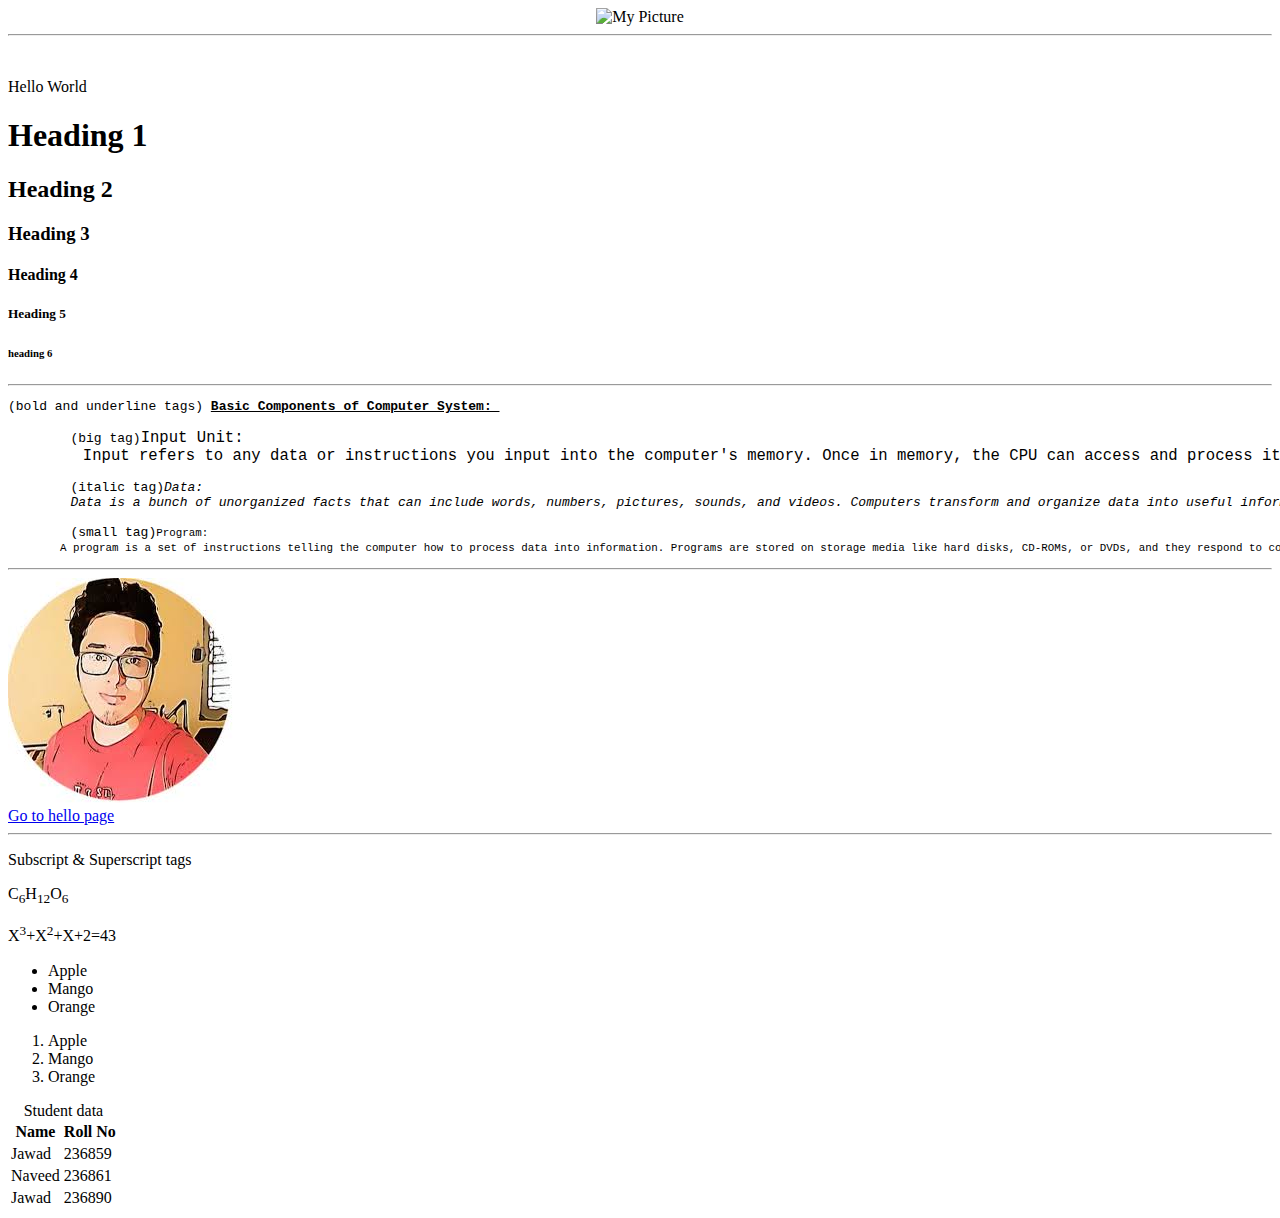
==== portfolio by apna college/index.html @ 31e9ca98 "Initial commit" ====
<!DOCTYPE html>
<html lang="en">
<head>
    <meta charset="UTF-8">
    <meta name="viewport" content="width=device-width, initial-scale=1.0">
    <title>portfolio</title>
</head>
<body>
    <center><img src="/image.jpg" alt="My Picture " height="250" /></center> <!--IMAGE TAG IS USED -->
    <hr>                                <!--hr tag to separate content by line-->
    <br>
    <p>Hello World</p>          <!--PARAGRAPH TAG IS USED-->
    <h1>Heading 1</h1>          <!--DIFFERENT HEADINGS ARE USED-->
    <h2>Heading 2</h2>
    <h3>Heading 3</h3>
    <h4>Heading 4</h4>
    <h5>Heading 5</h5>
    <h6>heading 6</h6>
    <hr>
    <pre>(bold and underline tags) <b><u>Basic Components of Computer System: </u></b>   <!--BOLD TAG AND UNDERLINE TAG ARE USED. br is break tag for  new line-->
    
        (big tag)<big>Input Unit:                                           <!--big tage is used-->
        Input refers to any data or instructions you input into the computer's memory. Once in memory, the CPU can access and process it into output. There are four types of input: data, programs, commands, and user responses.</big> 
        
        (italic tag)<i>Data:                                                   <!--italic tag is used-->
        Data is a bunch of unorganized facts that can include words, numbers, pictures, sounds, and videos. Computers transform and organize data into useful information. </i>
       
        (small tag)<small>Program:                                            <!--small tag is used-->
        A program is a set of instructions telling the computer how to process data into information. Programs are stored on storage media like hard disks, CD-ROMs, or DVDs, and they respond to commands issued by the user.</small></pre>   
        <hr>                                        
    <a href="https://www.youtube.com/@CodeWithHarry" target="_main"><img src="codewithharry.jpeg" alt="Codewithharry "></a>  <!--Anchor tag is used to add links-->
    <br>
    <a href="http://127.0.0.1:3000/hello.html">Go to hello page</a>     <!--Anchor tag is used to add links-->
    <br>
    <hr>
    <p>Subscript & Superscript tags</p>
    <p>C<sub>6</sub>H<sub>12</sub>O<sub>6</sub></p>    <!--subscript tag used-->
    <p>X<sup>3</sup>+X<sup>2</sup>+X+2=43</p>          <!--superscript tag used-->
            
    <ul>
        <li>Apple</li> <li>Mango</li>  <li>Orange</li>
    </ul>

    <ol>
        <li>Apple</li>  <li>Mango</li> <li>Orange</li>
    </ol>

    <table>
        <caption>Student data</caption>
        <thead>
            <tr>
                <th>
                    Name
                </th>
                <th>
                    Roll No
                </th>
            </tr>
        </thead>
        <tbody>
            <tr>
                <td>
                    Jawad
                </td>
                <td>
                    236859
                </td>
            </tr>

            <tr>
                <td>
                    Naveed
                </td>
                <td>
                    236861
                </td>
            </tr>

            <tr>
                <td>
                    Jawad
                </td>
                <td>
                    236890
                </td>
            </tr>
        </tbody>
    </table>
</body>
</html>
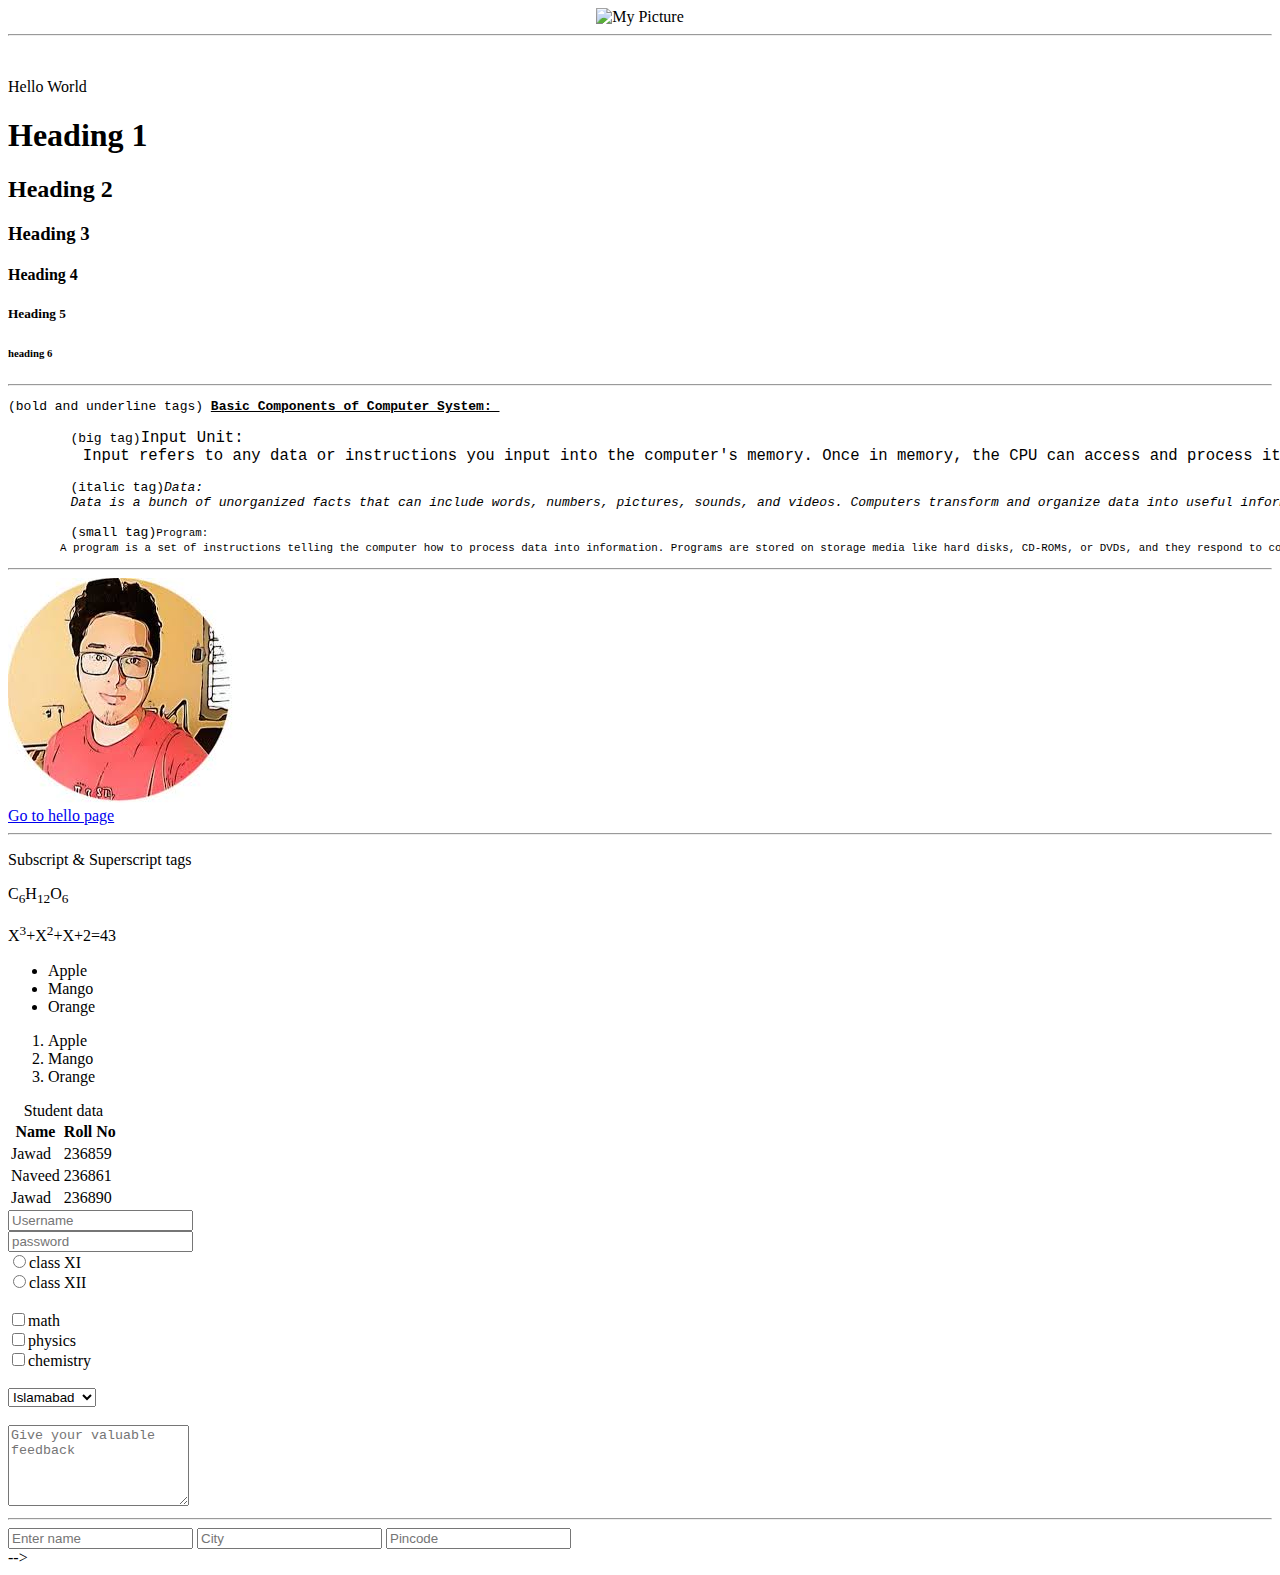
==== commit 58d3de34: "Update index.html" ====
--- a/portfolio by apna college/index.html
+++ b/portfolio by apna college/index.html
@@ -1,22 +1,26 @@
-<!DOCTYPE html>
+ <!DOCTYPE html>
 <html lang="en">
-<head>
-    <meta charset="UTF-8">
-    <meta name="viewport" content="width=device-width, initial-scale=1.0">
+  <head>
+    <meta charset="UTF-8" />
+    <meta name="viewport" content="width=device-width, initial-scale=1.0" />
     <title>portfolio</title>
-</head>
-<body>
-    <center><img src="/image.jpg" alt="My Picture " height="250" /></center> <!--IMAGE TAG IS USED -->
-    <hr>                                <!--hr tag to separate content by line-->
-    <br>
-    <p>Hello World</p>          <!--PARAGRAPH TAG IS USED-->
-    <h1>Heading 1</h1>          <!--DIFFERENT HEADINGS ARE USED-->
+  </head>
+  <body>
+    <center><img src="/image.jpg" alt="My Picture " height="250" /></center>
+    <!--IMAGE TAG IS USED -->
+    <hr />
+    <!--hr tag to separate content by line-->
+    <br />
+    <p>Hello World</p>
+    <!--PARAGRAPH TAG IS USED-->
+    <h1>Heading 1</h1>
+    <!--DIFFERENT HEADINGS ARE USED-->
     <h2>Heading 2</h2>
     <h3>Heading 3</h3>
     <h4>Heading 4</h4>
     <h5>Heading 5</h5>
     <h6>heading 6</h6>
-    <hr>
+    <hr />
     <pre>(bold and underline tags) <b><u>Basic Components of Computer System: </u></b>   <!--BOLD TAG AND UNDERLINE TAG ARE USED. br is break tag for  new line-->
     
         (big tag)<big>Input Unit:                                           <!--big tage is used-->
@@ -26,65 +30,114 @@
         Data is a bunch of unorganized facts that can include words, numbers, pictures, sounds, and videos. Computers transform and organize data into useful information. </i>
        
         (small tag)<small>Program:                                            <!--small tag is used-->
-        A program is a set of instructions telling the computer how to process data into information. Programs are stored on storage media like hard disks, CD-ROMs, or DVDs, and they respond to commands issued by the user.</small></pre>   
-        <hr>                                        
-    <a href="https://www.youtube.com/@CodeWithHarry" target="_main"><img src="codewithharry.jpeg" alt="Codewithharry "></a>  <!--Anchor tag is used to add links-->
-    <br>
-    <a href="http://127.0.0.1:3000/hello.html">Go to hello page</a>     <!--Anchor tag is used to add links-->
-    <br>
-    <hr>
+        A program is a set of instructions telling the computer how to process data into information. Programs are stored on storage media like hard disks, CD-ROMs, or DVDs, and they respond to commands issued by the user.</small></pre>
+    <hr />
+    <a href="https://www.youtube.com/@CodeWithHarry" target="_main"
+      ><img src="codewithharry.jpeg" alt="Codewithharry "
+    /></a>
+    <!--Anchor tag is used to add links-->
+    <br />
+    <a href="http://127.0.0.1:3000/hello.html">Go to hello page</a>
+    <!--Anchor tag is used to add links-->
+    <br />
+    <hr />
     <p>Subscript & Superscript tags</p>
-    <p>C<sub>6</sub>H<sub>12</sub>O<sub>6</sub></p>    <!--subscript tag used-->
-    <p>X<sup>3</sup>+X<sup>2</sup>+X+2=43</p>          <!--superscript tag used-->
-            
+    <p>C<sub>6</sub>H<sub>12</sub>O<sub>6</sub></p>
+    <!--subscript tag used-->
+    <p>X<sup>3</sup>+X<sup>2</sup>+X+2=43</p>
+    <!--superscript tag used-->
+
     <ul>
-        <li>Apple</li> <li>Mango</li>  <li>Orange</li>
+      <li>Apple</li>
+      <li>Mango</li>
+      <li>Orange</li>
     </ul>
 
     <ol>
-        <li>Apple</li>  <li>Mango</li> <li>Orange</li>
+      <li>Apple</li>
+      <li>Mango</li>
+      <li>Orange</li>
     </ol>
 
     <table>
-        <caption>Student data</caption>
-        <thead>
-            <tr>
-                <th>
-                    Name
-                </th>
-                <th>
-                    Roll No
-                </th>
-            </tr>
-        </thead>
-        <tbody>
-            <tr>
-                <td>
-                    Jawad
-                </td>
-                <td>
-                    236859
-                </td>
-            </tr>
+      <caption>
+        Student data
+      </caption>
+      <thead>
+        <tr>
+          <th>Name</th>
+          <th>Roll No</th>
+        </tr>
+      </thead>
+      <tbody>
+        <tr>
+          <td>Jawad</td>
+          <td>236859</td>
+        </tr>
 
-            <tr>
-                <td>
-                    Naveed
-                </td>
-                <td>
-                    236861
-                </td>
-            </tr>
+        <tr>
+          <td>Naveed</td>
+          <td>236861</td>
+        </tr>
 
-            <tr>
-                <td>
-                    Jawad
-                </td>
-                <td>
-                    236890
-                </td>
-            </tr>
-        </tbody>
+        <tr>
+          <td>Jawad</td>
+          <td>236890</td>
+        </tr>
+      </tbody>
     </table>
-</body>
-</html>+
+    <form action="/action.php">
+      <input type="text" placeholder="Username" /> <br />
+      <input type="password" placeholder="password" /> <br />
+
+      <label for="001">
+        <input type="radio" value="class XI" name="class" id="001" />class XI
+      </label>
+      <br />
+      <label for="002">
+        <input type="radio" value="clas XII" name="class" id="002" />class XII
+      </label>
+      <br /><br />
+      <label for="id1">
+        <input type="checkbox" value="math" name="subject" id="id1" />math
+      </label>
+      <br />
+      <label for="id2">
+        <input type="checkbox" value="physics" name="subject" id="id2" />physics
+      </label>
+      <br />
+      <label for="id3">
+        <input
+          type="checkbox"
+          value="chemistry"
+          name="subject"
+          id="id3"
+        />chemistry
+      </label>
+      <br /><br />
+
+      <select name="city" id="0001">
+        <option value="Islamabad">Islamabad</option>
+        <option value="Karachi">Karachi</option>
+        <option value="Multan">Multan</option>
+        <option value="Faisalabad">Faisalabad</option>
+      </select>
+      <br /><br />
+      <textarea
+        name="feedback"
+        id="001"
+        placeholder="Give your valuable feedback"
+        rows="5"
+      ></textarea>
+    </form>
+    <hr>
+    <form action="post">
+      <div>
+        <input type="text" placeholder="Enter name"> 
+        <input type="text" placeholder="City">
+        <input type="password" placeholder="Pincode">
+      </div>
+    </form>
+  </body>
+</html> -->
